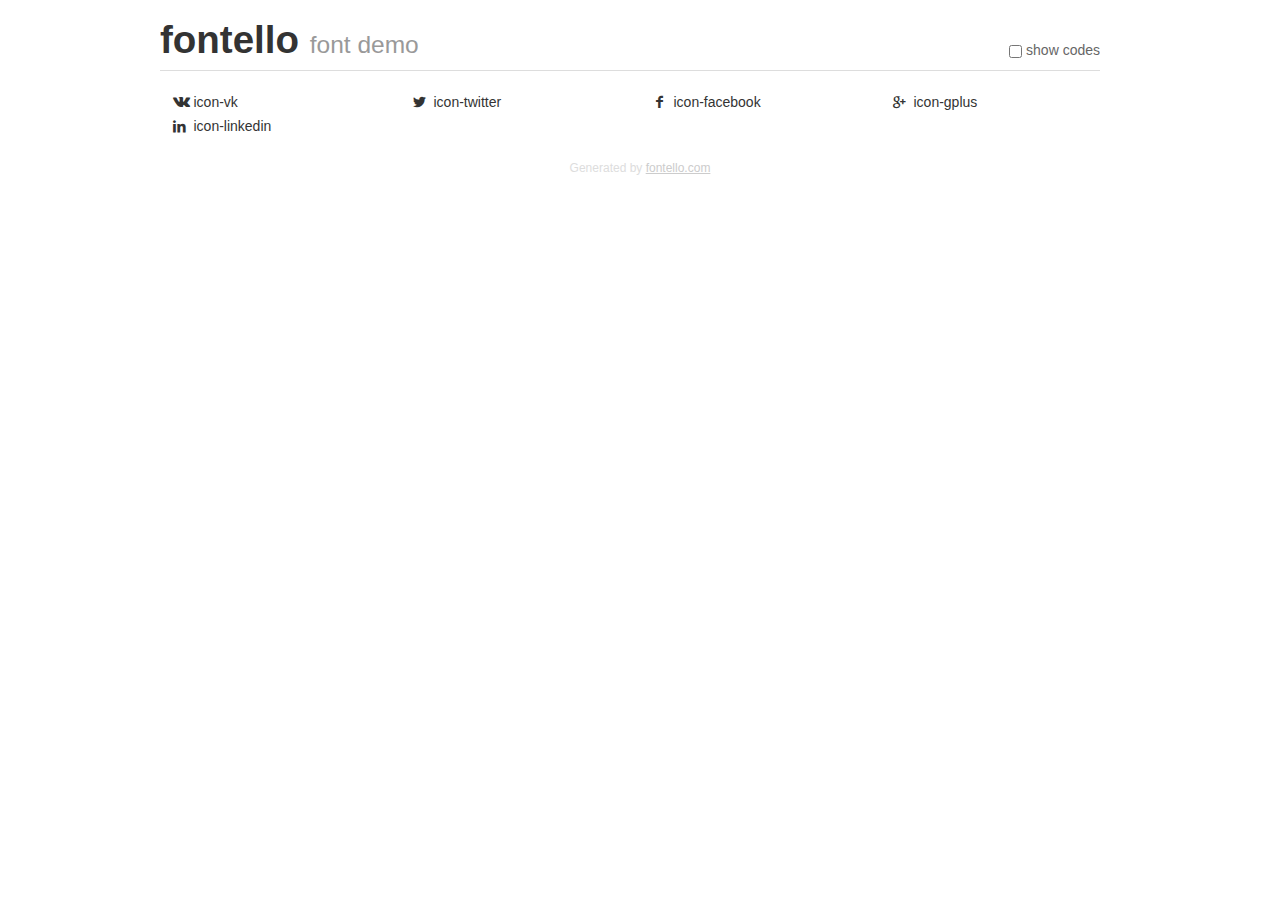
==== external_libs/fontello/demo.html @ 7f96d323 "first" ====
<!DOCTYPE html>
<html>
  <head><!--[if lt IE 9]><script language="javascript" type="text/javascript" src="//html5shim.googlecode.com/svn/trunk/html5.js"></script><![endif]-->
    <meta charset="UTF-8"><style>/*
 * Bootstrap v2.2.1
 *
 * Copyright 2012 Twitter, Inc
 * Licensed under the Apache License v2.0
 * http://www.apache.org/licenses/LICENSE-2.0
 *
 * Designed and built with all the love in the world @twitter by @mdo and @fat.
 */
.clearfix {
  *zoom: 1;
}
.clearfix:before,
.clearfix:after {
  display: table;
  content: "";
  line-height: 0;
}
.clearfix:after {
  clear: both;
}
html {
  font-size: 100%;
  -webkit-text-size-adjust: 100%;
  -ms-text-size-adjust: 100%;
}
a:focus {
  outline: thin dotted #333;
  outline: 5px auto -webkit-focus-ring-color;
  outline-offset: -2px;
}
a:hover,
a:active {
  outline: 0;
}
button,
input,
select,
textarea {
  margin: 0;
  font-size: 100%;
  vertical-align: middle;
}
button,
input {
  *overflow: visible;
  line-height: normal;
}
button::-moz-focus-inner,
input::-moz-focus-inner {
  padding: 0;
  border: 0;
}
body {
  margin: 0;
  font-family: "Helvetica Neue", Helvetica, Arial, sans-serif;
  font-size: 14px;
  line-height: 20px;
  color: #333;
  background-color: #fff;
}
a {
  color: #08c;
  text-decoration: none;
}
a:hover {
  color: #005580;
  text-decoration: underline;
}
.row {
  margin-left: -20px;
  *zoom: 1;
}
.row:before,
.row:after {
  display: table;
  content: "";
  line-height: 0;
}
.row:after {
  clear: both;
}
[class*="span"] {
  float: left;
  min-height: 1px;
  margin-left: 20px;
}
.container,
.navbar-static-top .container,
.navbar-fixed-top .container,
.navbar-fixed-bottom .container {
  width: 940px;
}
.span12 {
  width: 940px;
}
.span11 {
  width: 860px;
}
.span10 {
  width: 780px;
}
.span9 {
  width: 700px;
}
.span8 {
  width: 620px;
}
.span7 {
  width: 540px;
}
.span6 {
  width: 460px;
}
.span5 {
  width: 380px;
}
.span4 {
  width: 300px;
}
.span3 {
  width: 220px;
}
.span2 {
  width: 140px;
}
.span1 {
  width: 60px;
}
[class*="span"].pull-right,
.row-fluid [class*="span"].pull-right {
  float: right;
}
.container {
  margin-right: auto;
  margin-left: auto;
  *zoom: 1;
}
.container:before,
.container:after {
  display: table;
  content: "";
  line-height: 0;
}
.container:after {
  clear: both;
}
p {
  margin: 0 0 10px;
}
.lead {
  margin-bottom: 20px;
  font-size: 21px;
  font-weight: 200;
  line-height: 30px;
}
small {
  font-size: 85%;
}
h1 {
  margin: 10px 0;
  font-family: inherit;
  font-weight: bold;
  line-height: 20px;
  color: inherit;
  text-rendering: optimizelegibility;
}
h1 small {
  font-weight: normal;
  line-height: 1;
  color: #999;
}
h1 {
  line-height: 40px;
}
h1 {
  font-size: 38.5px;
}
h1 small {
  font-size: 24.5px;
}
body {
  margin-top: 90px;
}
.header {
  position: fixed;
  top: 0;
  left: 50%;
  margin-left: -480px;
  background-color: #fff;
  border-bottom: 1px solid #ddd;
  padding-top: 10px;
  z-index: 10;
}
.footer {
  color: #ddd;
  font-size: 12px;
  text-align: center;
  margin-top: 20px;
}
.footer a {
  color: #ccc;
  text-decoration: underline;
}
.the-icons {
  font-size: 14px;
  line-height: 24px;
}
.switch {
  position: absolute;
  right: 0;
  bottom: 10px;
  color: #666;
}
.switch input {
  margin-right: 0.3em;
}
.codesOn .i-name {
  display: none;
}
.codesOn .i-code {
  display: inline;
}
.i-code {
  display: none;
}
@font-face {
      font-family: 'fontello';
      src: url('./font/fontello.eot?79718632');
      src: url('./font/fontello.eot?79718632#iefix') format('embedded-opentype'),
           url('./font/fontello.woff?79718632') format('woff'),
           url('./font/fontello.ttf?79718632') format('truetype'),
           url('./font/fontello.svg?79718632#fontello') format('svg');
      font-weight: normal;
      font-style: normal;
    }
     
     
    .demo-icon
    {
      font-family: "fontello";
      font-style: normal;
      font-weight: normal;
      speak: none;
     
      display: inline-block;
      text-decoration: inherit;
      width: 1em;
      margin-right: .2em;
      text-align: center;
      /* opacity: .8; */
     
      /* For safety - reset parent styles, that can break glyph codes*/
      font-variant: normal;
      text-transform: none;
     
      /* fix buttons height, for twitter bootstrap */
      line-height: 1em;
     
      /* Animation center compensation - margins should be symmetric */
      /* remove if not needed */
      margin-left: .2em;
     
      /* You can be more comfortable with increased icons size */
      /* font-size: 120%; */
     
      /* Font smoothing. That was taken from TWBS */
      -webkit-font-smoothing: antialiased;
      -moz-osx-font-smoothing: grayscale;
     
      /* Uncomment for 3D effect */
      /* text-shadow: 1px 1px 1px rgba(127, 127, 127, 0.3); */
    }
     </style>
    <link rel="stylesheet" href="css/animation.css"><!--[if IE 7]><link rel="stylesheet" href="css/fontello-ie7.css"><![endif]-->
    <script>
      function toggleCodes(on) {
        var obj = document.getElementById('icons');
      
        if (on) {
          obj.className += ' codesOn';
        } else {
          obj.className = obj.className.replace(' codesOn', '');
        }
      }
      
    </script>
  </head>
  <body>
    <div class="container header">
      <h1>
        fontello
         <small>font demo</small>
      </h1>
      <label class="switch">
        <input type="checkbox" onclick="toggleCodes(this.checked)">show codes
      </label>
    </div>
    <div id="icons" class="container">
      <div class="row">
        <div title="Code: 0xe800" class="the-icons span3"><i class="demo-icon icon-vk">&#xe800;</i> <span class="i-name">icon-vk</span><span class="i-code">0xe800</span></div>
        <div title="Code: 0xf309" class="the-icons span3"><i class="demo-icon icon-twitter">&#xf309;</i> <span class="i-name">icon-twitter</span><span class="i-code">0xf309</span></div>
        <div title="Code: 0xf30c" class="the-icons span3"><i class="demo-icon icon-facebook">&#xf30c;</i> <span class="i-name">icon-facebook</span><span class="i-code">0xf30c</span></div>
        <div title="Code: 0xf30f" class="the-icons span3"><i class="demo-icon icon-gplus">&#xf30f;</i> <span class="i-name">icon-gplus</span><span class="i-code">0xf30f</span></div>
      </div>
      <div class="row">
        <div title="Code: 0xf318" class="the-icons span3"><i class="demo-icon icon-linkedin">&#xf318;</i> <span class="i-name">icon-linkedin</span><span class="i-code">0xf318</span></div>
      </div>
    </div>
    <div class="container footer">Generated by <a href="http://fontello.com">fontello.com</a></div>
  </body>
</html>
---- external_libs/fontello/css/animation.css ----
/*
   Animation example, for spinners
*/
.animate-spin {
  -moz-animation: spin 2s infinite linear;
  -o-animation: spin 2s infinite linear;
  -webkit-animation: spin 2s infinite linear;
  animation: spin 2s infinite linear;
  display: inline-block;
}
@-moz-keyframes spin {
  0% {
    -moz-transform: rotate(0deg);
    -o-transform: rotate(0deg);
    -webkit-transform: rotate(0deg);
    transform: rotate(0deg);
  }

  100% {
    -moz-transform: rotate(359deg);
    -o-transform: rotate(359deg);
    -webkit-transform: rotate(359deg);
    transform: rotate(359deg);
  }
}
@-webkit-keyframes spin {
  0% {
    -moz-transform: rotate(0deg);
    -o-transform: rotate(0deg);
    -webkit-transform: rotate(0deg);
    transform: rotate(0deg);
  }

  100% {
    -moz-transform: rotate(359deg);
    -o-transform: rotate(359deg);
    -webkit-transform: rotate(359deg);
    transform: rotate(359deg);
  }
}
@-o-keyframes spin {
  0% {
    -moz-transform: rotate(0deg);
    -o-transform: rotate(0deg);
    -webkit-transform: rotate(0deg);
    transform: rotate(0deg);
  }

  100% {
    -moz-transform: rotate(359deg);
    -o-transform: rotate(359deg);
    -webkit-transform: rotate(359deg);
    transform: rotate(359deg);
  }
}
@-ms-keyframes spin {
  0% {
    -moz-transform: rotate(0deg);
    -o-transform: rotate(0deg);
    -webkit-transform: rotate(0deg);
    transform: rotate(0deg);
  }

  100% {
    -moz-transform: rotate(359deg);
    -o-transform: rotate(359deg);
    -webkit-transform: rotate(359deg);
    transform: rotate(359deg);
  }
}
@keyframes spin {
  0% {
    -moz-transform: rotate(0deg);
    -o-transform: rotate(0deg);
    -webkit-transform: rotate(0deg);
    transform: rotate(0deg);
  }

  100% {
    -moz-transform: rotate(359deg);
    -o-transform: rotate(359deg);
    -webkit-transform: rotate(359deg);
    transform: rotate(359deg);
  }
}
---- external_libs/fontello/css/fontello-ie7.css ----
[class^="icon-"], [class*=" icon-"] {
  font-family: 'fontello';
  font-style: normal;
  font-weight: normal;
 
  /* fix buttons height */
  line-height: 1em;
 
  /* you can be more comfortable with increased icons size */
  /* font-size: 120%; */
}
 
.icon-vk { *zoom: expression( this.runtimeStyle['zoom'] = '1', this.innerHTML = '&#xe800;&nbsp;'); }
.icon-twitter { *zoom: expression( this.runtimeStyle['zoom'] = '1', this.innerHTML = '&#xf309;&nbsp;'); }
.icon-facebook { *zoom: expression( this.runtimeStyle['zoom'] = '1', this.innerHTML = '&#xf30c;&nbsp;'); }
.icon-gplus { *zoom: expression( this.runtimeStyle['zoom'] = '1', this.innerHTML = '&#xf30f;&nbsp;'); }
.icon-linkedin { *zoom: expression( this.runtimeStyle['zoom'] = '1', this.innerHTML = '&#xf318;&nbsp;'); }
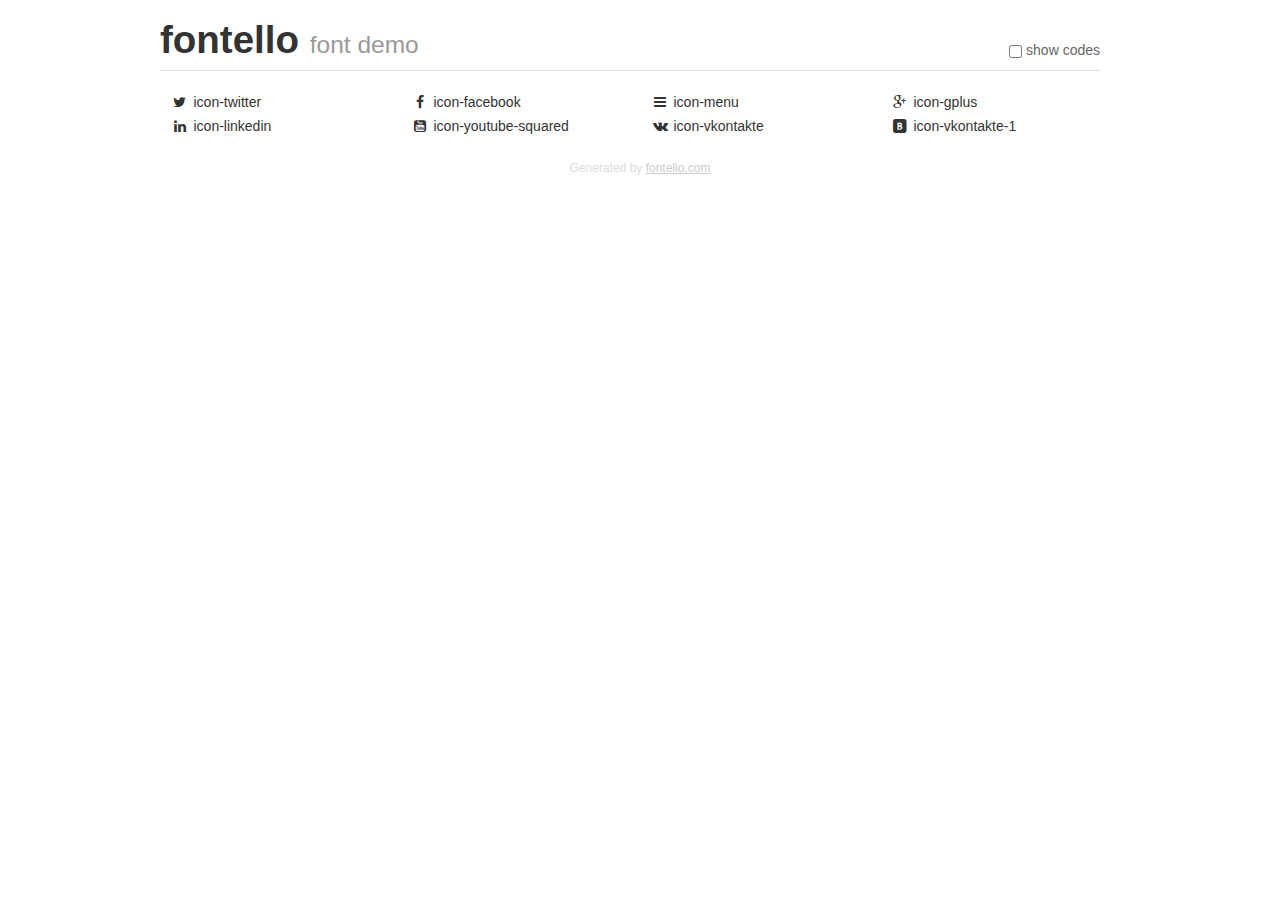
==== commit d0bb26e0: "addd" ====
--- a/external_libs/fontello/demo.html
+++ b/external_libs/fontello/demo.html
@@ -229,11 +229,11 @@
 }
 @font-face {
       font-family: 'fontello';
-      src: url('./font/fontello.eot?79718632');
-      src: url('./font/fontello.eot?79718632#iefix') format('embedded-opentype'),
-           url('./font/fontello.woff?79718632') format('woff'),
-           url('./font/fontello.ttf?79718632') format('truetype'),
-           url('./font/fontello.svg?79718632#fontello') format('svg');
+      src: url('./font/fontello.eot?84555547');
+      src: url('./font/fontello.eot?84555547#iefix') format('embedded-opentype'),
+           url('./font/fontello.woff?84555547') format('woff'),
+           url('./font/fontello.ttf?84555547') format('truetype'),
+           url('./font/fontello.svg?84555547#fontello') format('svg');
       font-weight: normal;
       font-style: normal;
     }
@@ -301,13 +301,16 @@
     </div>
     <div id="icons" class="container">
       <div class="row">
-        <div title="Code: 0xe800" class="the-icons span3"><i class="demo-icon icon-vk">&#xe800;</i> <span class="i-name">icon-vk</span><span class="i-code">0xe800</span></div>
-        <div title="Code: 0xf309" class="the-icons span3"><i class="demo-icon icon-twitter">&#xf309;</i> <span class="i-name">icon-twitter</span><span class="i-code">0xf309</span></div>
-        <div title="Code: 0xf30c" class="the-icons span3"><i class="demo-icon icon-facebook">&#xf30c;</i> <span class="i-name">icon-facebook</span><span class="i-code">0xf30c</span></div>
-        <div title="Code: 0xf30f" class="the-icons span3"><i class="demo-icon icon-gplus">&#xf30f;</i> <span class="i-name">icon-gplus</span><span class="i-code">0xf30f</span></div>
+        <div title="Code: 0xf099" class="the-icons span3"><i class="demo-icon icon-twitter">&#xf099;</i> <span class="i-name">icon-twitter</span><span class="i-code">0xf099</span></div>
+        <div title="Code: 0xf09a" class="the-icons span3"><i class="demo-icon icon-facebook">&#xf09a;</i> <span class="i-name">icon-facebook</span><span class="i-code">0xf09a</span></div>
+        <div title="Code: 0xf0c9" class="the-icons span3"><i class="demo-icon icon-menu">&#xf0c9;</i> <span class="i-name">icon-menu</span><span class="i-code">0xf0c9</span></div>
+        <div title="Code: 0xf0d5" class="the-icons span3"><i class="demo-icon icon-gplus">&#xf0d5;</i> <span class="i-name">icon-gplus</span><span class="i-code">0xf0d5</span></div>
       </div>
       <div class="row">
-        <div title="Code: 0xf318" class="the-icons span3"><i class="demo-icon icon-linkedin">&#xf318;</i> <span class="i-name">icon-linkedin</span><span class="i-code">0xf318</span></div>
+        <div title="Code: 0xf0e1" class="the-icons span3"><i class="demo-icon icon-linkedin">&#xf0e1;</i> <span class="i-name">icon-linkedin</span><span class="i-code">0xf0e1</span></div>
+        <div title="Code: 0xf166" class="the-icons span3"><i class="demo-icon icon-youtube-squared">&#xf166;</i> <span class="i-name">icon-youtube-squared</span><span class="i-code">0xf166</span></div>
+        <div title="Code: 0xf189" class="the-icons span3"><i class="demo-icon icon-vkontakte">&#xf189;</i> <span class="i-name">icon-vkontakte</span><span class="i-code">0xf189</span></div>
+        <div title="Code: 0xf354" class="the-icons span3"><i class="demo-icon icon-vkontakte-1">&#xf354;</i> <span class="i-name">icon-vkontakte-1</span><span class="i-code">0xf354</span></div>
       </div>
     </div>
     <div class="container footer">Generated by <a href="http://fontello.com">fontello.com</a></div>
--- a/external_libs/fontello/css/fontello-ie7.css
+++ b/external_libs/fontello/css/fontello-ie7.css
@@ -10,8 +10,11 @@
   /* font-size: 120%; */
 }
  
-.icon-vk { *zoom: expression( this.runtimeStyle['zoom'] = '1', this.innerHTML = '&#xe800;&nbsp;'); }
-.icon-twitter { *zoom: expression( this.runtimeStyle['zoom'] = '1', this.innerHTML = '&#xf309;&nbsp;'); }
-.icon-facebook { *zoom: expression( this.runtimeStyle['zoom'] = '1', this.innerHTML = '&#xf30c;&nbsp;'); }
-.icon-gplus { *zoom: expression( this.runtimeStyle['zoom'] = '1', this.innerHTML = '&#xf30f;&nbsp;'); }
-.icon-linkedin { *zoom: expression( this.runtimeStyle['zoom'] = '1', this.innerHTML = '&#xf318;&nbsp;'); }+.icon-twitter { *zoom: expression( this.runtimeStyle['zoom'] = '1', this.innerHTML = '&#xf099;&nbsp;'); }
+.icon-facebook { *zoom: expression( this.runtimeStyle['zoom'] = '1', this.innerHTML = '&#xf09a;&nbsp;'); }
+.icon-menu { *zoom: expression( this.runtimeStyle['zoom'] = '1', this.innerHTML = '&#xf0c9;&nbsp;'); }
+.icon-gplus { *zoom: expression( this.runtimeStyle['zoom'] = '1', this.innerHTML = '&#xf0d5;&nbsp;'); }
+.icon-linkedin { *zoom: expression( this.runtimeStyle['zoom'] = '1', this.innerHTML = '&#xf0e1;&nbsp;'); }
+.icon-youtube-squared { *zoom: expression( this.runtimeStyle['zoom'] = '1', this.innerHTML = '&#xf166;&nbsp;'); }
+.icon-vkontakte { *zoom: expression( this.runtimeStyle['zoom'] = '1', this.innerHTML = '&#xf189;&nbsp;'); }
+.icon-vkontakte-1 { *zoom: expression( this.runtimeStyle['zoom'] = '1', this.innerHTML = '&#xf354;&nbsp;'); }